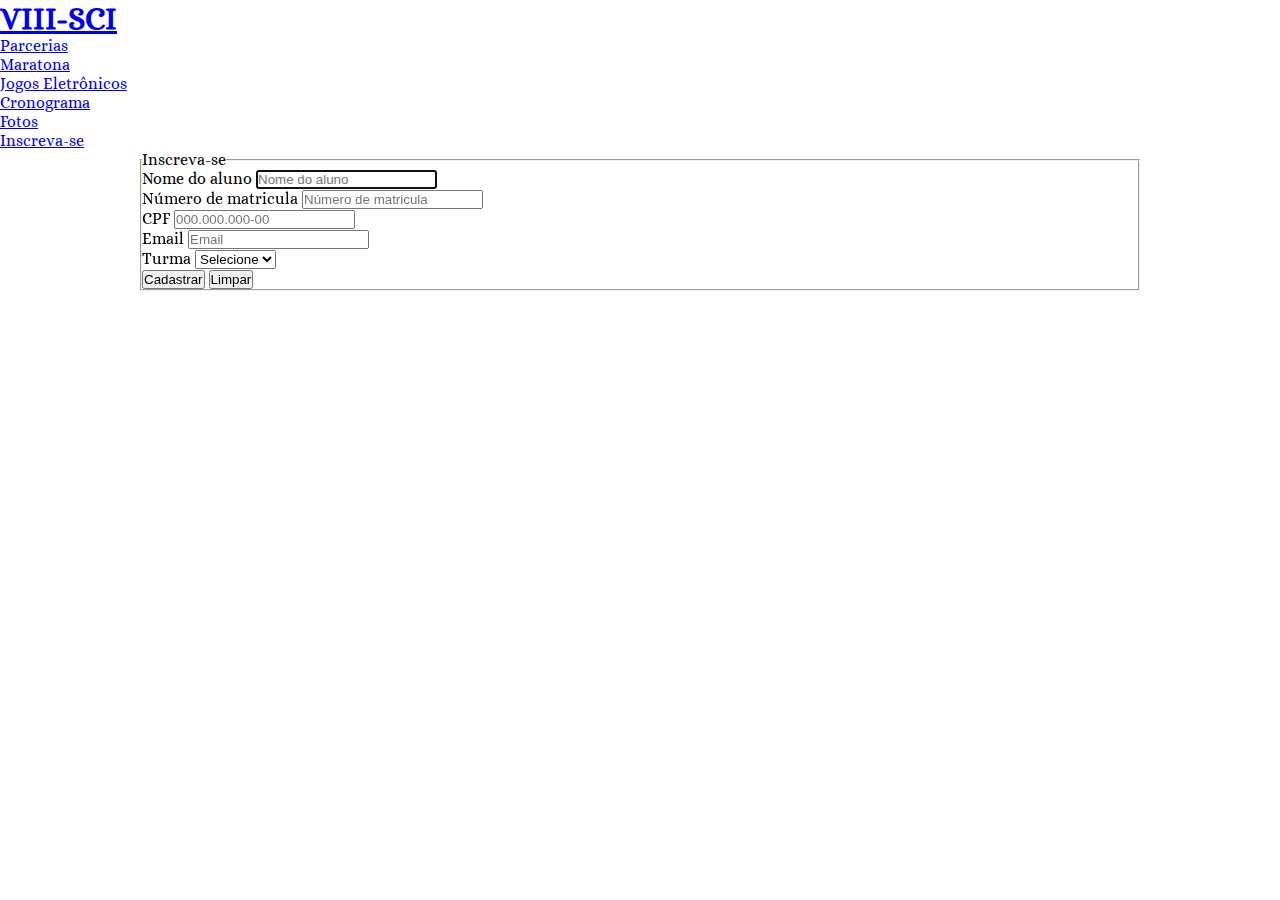
==== cadastro.html @ afc3afeb "ghjgjhjgh" ====
<html lang="pt-br">

<head>

    <meta charset="UTF-8">
    <meta name="viewport" content="width=device-width, initial-scale-1.0">
    <title>Cadastro</title>
    <link rel="stylesheet" href="assets/css/estilos.css">
    <script>
        function mascara(i) {

        var v = i.value;

        if(isNaN(v[v.length-1])){
            i.value = v.substring(0, v.length - 1);
            return;
           }

        i.setAttribute("maxlength", "14");
        if (v.length == 3 || v.length == 7) i.value += ".";
        if (v.length == 11) i.value += ".";

        }
    </script>
</head>

<body>
    <header>
        <nav>
            <ul>
                <li><a href="index.html"><h1>VIII-SCI</h1></a></li>
                <li><a href="#">Parcerias</a></li>
                <li><a href="#">Maratona</a></li>
                <li><a href="#">Jogos Eletrônicos</a></li>
                <li><a href="#">Cronograma</a></li>
                <li><a href="#">Fotos</a></li>
                <li><a href="cadastro.html">Inscreva-se</a></li>
            </ul>
        </nav>
    </header>
    <main>
        <section class="container">
            <form>
                <fieldset>
                    <legend>Inscreva-se</legend>
                    <div class="input-container">
                        <label for="Nome">Nome do aluno</label>
                        <input type="text" name="Nome" placeholder="Nome do aluno" required autofocus>
                    </div>
                    <div class="input-container">
                        <label for="matrícula">Número de matricula</label>
                        <input type="number" name="matricula" placeholder="Número de matricula" required>
                    </div>
                    <div class="input-container">
                        <label for="cpf">CPF</label>
                        <input type="text" name="cpf" placeholder="000.000.000-00" oninput="mascara(this)" required>
                    </div>
                    <div class="input-container"> 
                        <label for="email">Email</label>
                        <input type="email" name="email" placeholder= "Email" required>
                    </div>
                    <div class="input-container">
                        <label for="turma">Turma</label>
                        <select name="Turma" id="turma" required>
                            <option value="">Selecione</option>
                            <option value="1 INFO A">1 INFO A</option>
                            <option value="1 INFO B">1 INFO B</option>
                            <option value="2 INFO A">2 INFO A</option>
                            <option value="2 INFO B">2 INFO B</option>
                            <option value="3 INFO A">3 INFO A</option>
                            <option value="3 INFO B">3 INFO B</option>
                        </select>
                    </div> 
                    <div class="actions">
                        <button type="submit">Cadastrar</button>
                        <button type="reset">Limpar</button>
                    </div>
                </fieldset>
            </form>
        </section>
    </main>
</body>
</html>
---- assets/css/estilos.css ----
@import url('https://fonts.googleapis.com/css2?family=Alice&display=swap');

:root{
    --fonte-principal: 'Alice';
}

* {
    box-sizing: border-box;
    margin: 0;
    padding: 0;
}

body {
    font-family: var(--fonte-principal);
}

.container {
    width: 1000px;
    max-width: 100%;
    margin: auto;
}

.clearfix {
    overflow: hidden;
}

.clearfix::before,
.clearfix::after {
    content: "";
    display: block;
    clear: both;
}

#nav {
    background: rgb(255, 182, 237);
    padding-top: 10px;
    padding-bottom: 10px;
}

#nav ul li {
    list-style: none;
    display: inline;
    padding-top: 3px;
    padding-bottom: 3px;
    margin-left: 3px;
    margin-right: 3px;
}

#nav ul#menu li {
    float: left;
    border-radius: 8px;
}

#nav ul.right li {
    float: right;
}

.azul {
    background-color: rgb(255, 255, 255);
}

.banner {
    position: relative;
}

.banner::before{
    content: "";
    background-image: url();
    background-size: cover;
    background-repeat: no-repeat;
    background-position: top;
    position: absolute;
    opacity: 0.50;
    top: 0;
    left: 0;
    bottom: 0;
    right: 0;
}

img.img_cover {
    object-fit: cover;
    border-radius: 70px 70px 70px 70px ;
}

img.img_contain {
    object-fit: contain;
    border-radius: 20px 20px 0 0;
}

img {
    width: 100%;
}

#Patrocinadores img {
    height: 200px;
    padding-top: 5px;
}

#Patrocinadores{
    padding-top: 20px;
    padding-bottom: 20px;
}

#inicio {
    padding-top: 50px;
    padding-bottom: 50px;
}


[class*="col-"] {
    float: left;
    padding-right: 10px;
}

.col-1 {width: 8.33%; float: left;}
.col-2 {width: 16.66%}
.col-3 {width: 25%}
.col-4 {width: 33.33%}
.col-5 {width: 41.66%}
.col-6 {width: 50%}
.col-7 {width: 58.33%}
.col-8 {width: 66.66%}
.col-9 {width: 75%}
.col-10 {width: 83.33%}
.col-11 {width: 91.66%}
.col-12 {width: 100%}

.verde{
    background-color: rgb(255, 255, 255);
}

.localização{
    margin-left: 200px;
    margin-top: 100px;
}

.btn{
    font-family: var(--fonte-principal);
    padding: 15px;
    border-radius: 45px;
    background-color: rgb(183, 167, 255);
    color: rgb(0, 0, 0);
    text-decoration: none;
    cursor: pointer;
    position: absolute;
    margin-top: 50px;
    margin-right: 10px;
}

.btn:hover { background-color: rgb(151, 134, 250); }
section { padding-bottom: 20px; }
blockquote, p, hr { margin-bottom: 10px; }

#fim{
    padding-top: 20px;
    padding-bottom: 20px;
}

.telefone{
    padding-top: 50px;
    padding-left: 100px;
}

#dois{
    padding-top: 20px;
}

#dois img{
    padding-top: 10px;
}
#nav ul#menu li {
    border-radius: 12px;
    background-color: rgb(247, 136, 247);
}


#nav ul li a {
    padding: 15px;
    color: black;
    text-decoration: none;
}
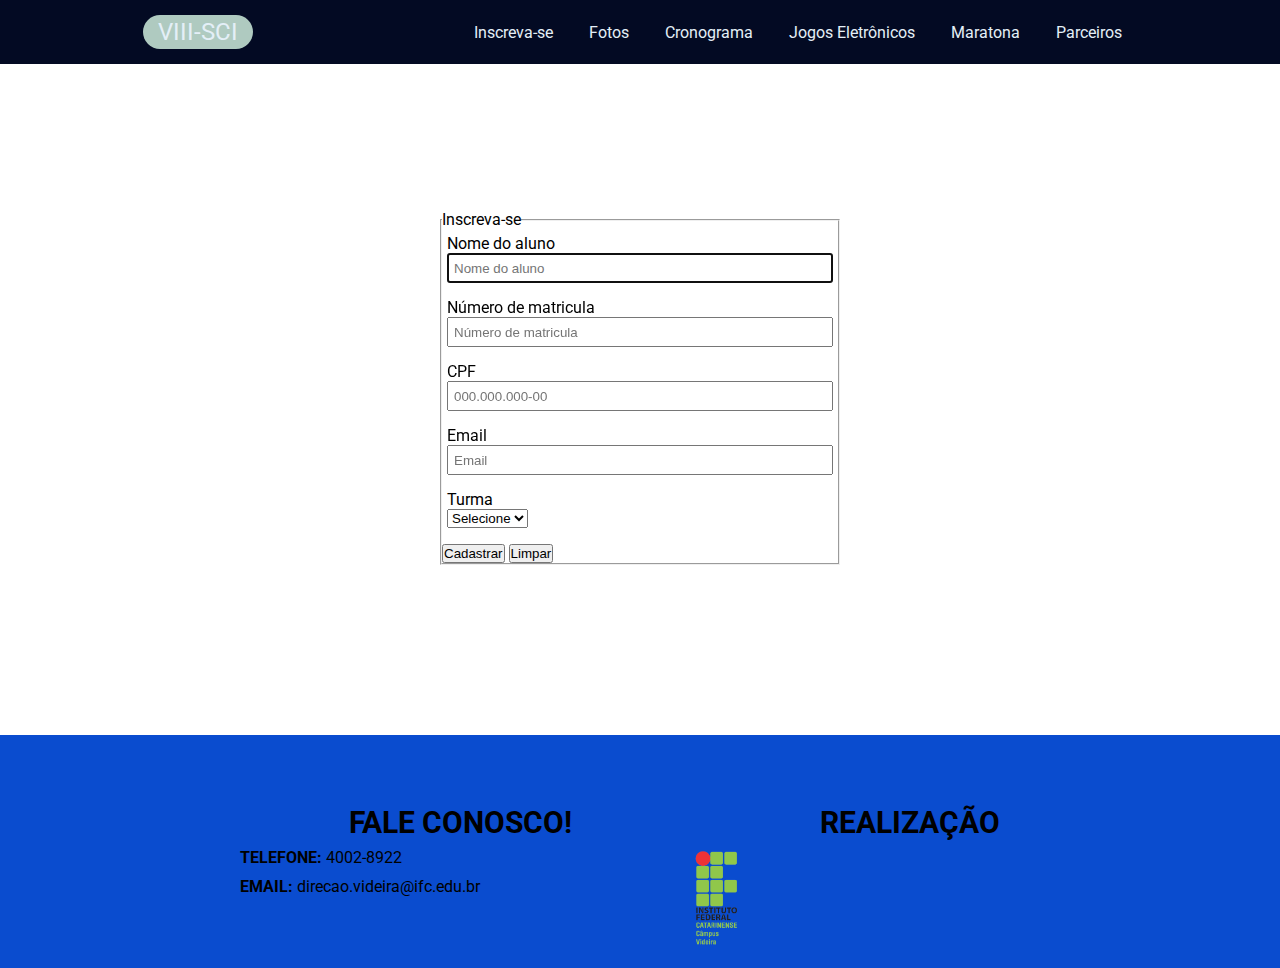
==== commit ee28e7e3: "tudo" ====
--- a/cadastro.html
+++ b/cadastro.html
@@ -6,46 +6,35 @@
     <meta name="viewport" content="width=device-width, initial-scale-1.0">
     <title>Cadastro</title>
     <link rel="stylesheet" href="assets/css/estilos.css">
-    <script>
-        function mascara(i) {
-
-        var v = i.value;
-
-        if(isNaN(v[v.length-1])){
-            i.value = v.substring(0, v.length - 1);
-            return;
-           }
-
-        i.setAttribute("maxlength", "14");
-        if (v.length == 3 || v.length == 7) i.value += ".";
-        if (v.length == 11) i.value += ".";
-
-        }
-    </script>
 </head>
 
 <body>
     <header>
         <nav>
-            <ul>
-                <li><a href="index.html"><h1>VIII-SCI</h1></a></li>
-                <li><a href="#">Parcerias</a></li>
-                <li><a href="#">Maratona</a></li>
-                <li><a href="#">Jogos Eletrônicos</a></li>
-                <li><a href="#">Cronograma</a></li>
-                <li><a href="#">Fotos</a></li>
-                <li><a href="cadastro.html">Inscreva-se</a></li>
-            </ul>
+            <div class="container clearfix">
+                <ul id="menu">
+                    <li><a href="/">VIII-SCI</a></li>
+                </ul>
+                <ul class="right">
+                    <li><a href="index.html#patrocinadores">Parceiros</a></li>
+                    <li><a href="index.html#cronograma">Maratona</a></li>
+                    <li><a href="index.html#cronograma">Jogos Eletrônicos</a></li>
+                    <li><a href="index.html#cronograma">Cronograma</a></li>
+                    <li><a href="index.html#fotos">Fotos</a></li>
+                    <li><a href="cadastro.html">Inscreva-se</a></li>
+                </ul>
+            </div>
         </nav>
     </header>
+
     <main>
-        <section class="container">
-            <form>
+        <section class="container cadastro">
+            <form onsubmit="return validarFormulario()">
                 <fieldset>
                     <legend>Inscreva-se</legend>
                     <div class="input-container">
                         <label for="Nome">Nome do aluno</label>
-                        <input type="text" name="Nome" placeholder="Nome do aluno" required autofocus>
+                        <input type="text" name="nome" placeholder="Nome do aluno" required autofocus>
                     </div>
                     <div class="input-container">
                         <label for="matrícula">Número de matricula</label>
@@ -53,7 +42,7 @@
                     </div>
                     <div class="input-container">
                         <label for="cpf">CPF</label>
-                        <input type="text" name="cpf" placeholder="000.000.000-00" oninput="mascara(this)" required>
+                        <input type="text" name="cpf" placeholder="000.000.000-00" id="cpf" oninput="mascara(this)" required>
                     </div>
                     <div class="input-container"> 
                         <label for="email">Email</label>
@@ -78,6 +67,25 @@
                 </fieldset>
             </form>
         </section>
+        <footer>
+            <div id="main" class="azul">
+                <div class="container clearfix">
+                    <div id="main" class="telefone">
+                        <div class="col-6">
+                            <h1>FALE CONOSCO!</h1>
+                            <p><b>TELEFONE: </b>4002-8922</p>
+                            <p><b>EMAIL: </b>direcao.videira@ifc.edu.br</p>
+                        </div>
+                        <div class="col-6">
+                            <h1>REALIZAÇÃO</h1>
+                            <span><img src="assets/css/IMG/logo-if.png" alt="">
+                        </div>
+                    </div>
+                </div>
+            </div>
+        </footer>
     </main>
+
+    <script type="text/javascript" src="assets/js/script.js"></script>
 </body>
 </html>--- a/assets/css/estilos.css
+++ b/assets/css/estilos.css
@@ -1,7 +1,9 @@
-@import url('https://fonts.googleapis.com/css2?family=Alice&display=swap');
+@import url('https://fonts.googleapis.com/css2?family=Roboto:ital,wght@0,100;0,300;0,400;0,500;0,700;0,900;1,100;1,300;1,400;1,500;1,700;1,900&display=swap');
+
+/*https://coolors.co/palette/e4eff7-030a23-afcac0-9baac0-0a4ccf-1f315e-6695c2*/
 
 :root{
-    --fonte-principal: 'Alice';
+    --fonte-principal: 'Roboto';
 }
 
 * {
@@ -12,6 +14,7 @@
 
 body {
     font-family: var(--fonte-principal);
+    padding-top: 60px;
 }
 
 .container {
@@ -31,13 +34,13 @@
     clear: both;
 }
 
-#nav {
-    background: rgb(255, 182, 237);
-    padding-top: 10px;
-    padding-bottom: 10px;
-}
-
-#nav ul li {
+nav {
+    background: rgb(3, 10, 35);
+    padding-top: 15px;
+    padding-bottom: 15px;
+}
+
+nav ul li {
     list-style: none;
     display: inline;
     padding-top: 3px;
@@ -46,21 +49,32 @@
     margin-right: 3px;
 }
 
-#nav ul#menu li {
+nav ul#menu li {
     float: left;
     border-radius: 8px;
 }
 
-#nav ul.right li {
+nav ul.right li {
     float: right;
+    margin-top: 5px;
 }
 
 .azul {
-    background-color: rgb(255, 255, 255);
+    background-color: rgb(10, 76, 207);
+    width: 100%;
+    float: left;
+    display: block;
+    margin-bottom: 20px;
+    padding: 20px;
+}
+
+.azul h1 {
+    text-align: center;
 }
 
 .banner {
     position: relative;
+    padding: 0;
 }
 
 .banner::before{
@@ -91,21 +105,15 @@
     width: 100%;
 }
 
-#Patrocinadores img {
+section#patrocinadores img {
     height: 200px;
     padding-top: 5px;
 }
 
-#Patrocinadores{
+section#patrocinadores{
     padding-top: 20px;
     padding-bottom: 20px;
 }
-
-#inicio {
-    padding-top: 50px;
-    padding-bottom: 50px;
-}
-
 
 [class*="col-"] {
     float: left;
@@ -125,8 +133,39 @@
 .col-11 {width: 91.66%}
 .col-12 {width: 100%}
 
+.sobre {
+    padding-top: 20px;
+    width: 100%;
+    float: left;
+    display: block;
+    margin-bottom: 20px;
+}
+
+.sobre img {
+    border-radius: 20px;
+    width: 100%;
+}
+
+.sobre h1 {
+    margin-bottom: 10px;
+    text-align: center;
+}
+
+.sobre p {
+    font-size: 20px;
+}
+
 .verde{
     background-color: rgb(255, 255, 255);
+}
+
+.escuro{
+    background-color: rgb(3, 10, 35);
+    padding-top: 20px;
+    display: block;
+    float: left;
+    width: 100%;
+    margin-bottom: 20px;
 }
 
 .localização{
@@ -147,6 +186,32 @@
     margin-right: 10px;
 }
 
+#cronograma {
+    width: 100%;
+    float: left;
+    display: block;
+    padding: 0;
+}
+
+#cronograma h1{
+    text-align: center;
+    color: rgb(228, 239, 247);
+    margin-bottom: 20px;
+}
+
+#segunda {
+    width: 100%;
+    display: block;
+    float: left;
+    background-color: rgb(175, 202, 192);
+    padding: 20px;
+}
+
+#segunda h1 {
+    font-size: 20px;
+    color: rgb(0, 0, 0);
+}
+
 .btn:hover { background-color: rgb(151, 134, 250); }
 section { padding-bottom: 20px; }
 blockquote, p, hr { margin-bottom: 10px; }
@@ -168,14 +233,161 @@
 #dois img{
     padding-top: 10px;
 }
-#nav ul#menu li {
-    border-radius: 12px;
-    background-color: rgb(247, 136, 247);
-}
-
-
-#nav ul li a {
+
+nav {
+    position: fixed;
+    top: 0;
+    left: 0;
+    width: 100%;
+    z-index: 999;
+}
+
+nav ul#menu li {
+    border-radius: 17px;
+    background-color: rgb(175, 202, 192);
+}
+
+nav ul#menu li a {
+    font-size: 24px;
+}
+
+
+nav ul li a {
     padding: 15px;
-    color: black;
+    color: rgb(228, 239, 247);
     text-decoration: none;
+}
+
+#cronograma h2 {
+    font-size: 18px;
+    margin-bottom: 8px;
+}
+
+#segunda p {
+    margin-bottom: 0px;
+    margin-left: 8px;
+}
+
+.manha {
+    margin-bottom: 20px;
+}
+
+.tarde {
+    margin-bottom: 20px;
+}
+
+#terca img {
+    margin-left: 8px;
+    width: 946px;
+    margin-bottom: 8px;
+}
+
+#terca {
+    width: 100%;
+    display: block;
+    float: left;
+    background-color: rgb(155, 170, 192);
+    padding: 20px;
+}
+
+.manhã img {
+    margin-left: 8px;
+    width: 946px;
+}
+
+#terca p {
+    margin-left: 8px;
+    margin-bottom: 0;
+}
+
+#quarta {
+    width: 100%;
+    display: block;
+    float: left;
+    background-color: rgb(102, 149, 194);
+    padding: 20px;
+}
+
+#quarta p {
+    margin-left: 8px;
+    margin-bottom: 0;
+}
+
+#quarta .manha {
+    margin-bottom: 0px;
+}
+
+.branco {
+    padding-top: 36px;
+    display: block;
+    float: left;
+    width: 100%;
+    background-color: rgb(255, 255, 255);
+    padding-bottom: 36px;
+}
+
+#fotos {
+    display: block;
+    float: left;
+    width: 100%;
+}
+
+footer .azul {
+    margin-bottom: 0;
+}
+
+footer img {
+    height: 100px;
+    width: auto;
+}
+
+footer h1 {
+    font-size: 30px;
+    margin-bottom: 8px;
+}
+
+#fotos p {
+    text-align: center;
+}
+
+.botao {
+    font-family: var(--fonte-principal);
+    padding: 15px;
+    border-radius: 45px;
+    background-color: rgb(0,255,0);
+    color: rgb(0, 0, 0);
+    text-decoration: none;
+    cursor: pointer;
+    text-align: center;
+}
+
+header {
+    margin-bottom: 20px;
+}
+
+.cadastro {
+    margin-top: 150px;
+    margin-bottom: 150px;
+}
+
+.input-container label {
+    display: block;
+}
+
+.input-container {
+    margin: 5px;
+    padding-bottom: 10px;
+}
+
+form {
+    width: 400px;
+    margin: 0 auto;
+}
+
+input[type="text"],
+input[type="email"],
+input[type="number"] {
+    width: 100%;
+    height: 30px;
+    padding: 5px;
 }